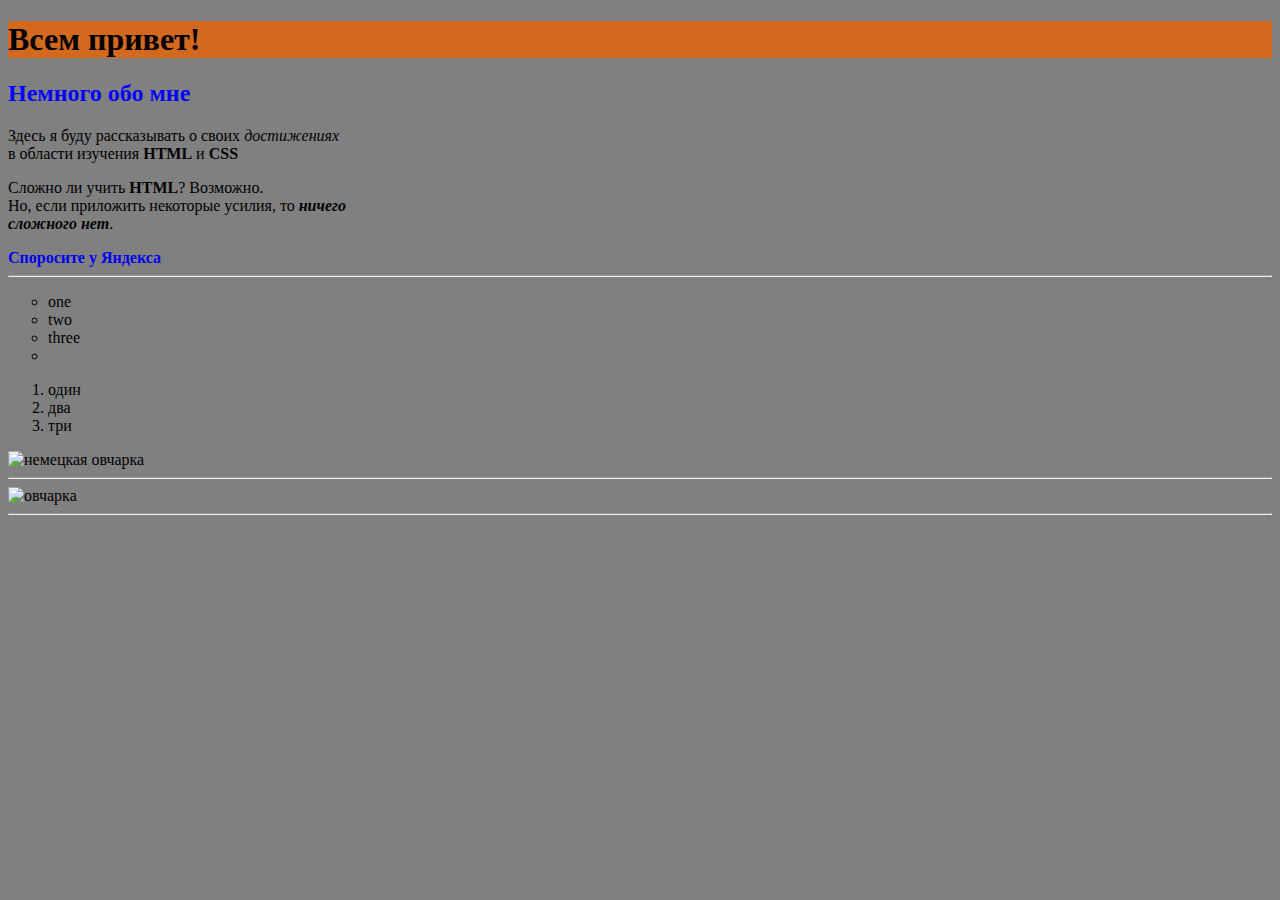
==== HW_web_less2/index.html @ 435a6dff "Web_hw_lesson2" ====
<!DOCTYPE html>
<html lang="en">

<head>
    <meta charset="UTF-8">
    <meta http-equiv="X-UA-Compatible" content="IE=edge">
    <meta name="viewport" content="width=device-width, initial-scale=1.0">
    <title>Document</title>
    <link rel="stylesheet" href="style.css">
</head>
<body>
    <h1 class="header1">Всем привет!</h1>
    <h2 class="header2">Немного обо мне</h2>

    <p>
        Здесь я буду рассказывать о своих <i>достижениях</i><br>
        в области изучения <b> HTML</b> и <b>CSS</b><br>
    </p>

    <p>
        Сложно ли учить <strong> HTML</strong>? Возможно. <br>
        Но, если приложить некоторые усилия, то <strong><em>ничего</em></strong><br>
        <b><i>сложного нет</i></b>.
        
    </p>

    <a class="link"
    href="https://yandex.ru"> 
            Споросите у Яндекса</a>
    <hr>

    <!-- <ul class="list1">
        <li class="item1"></li>
        <li class="item2"></li>
        <li class="item3"></li>
        <li class="item4"></li>
        <li class="item5"></li>
    </ul> -->

    <ul class="list1">
        <li>one</li>
        <li>two</li>
        <li>three</li>
        <li></li>
    </ul>
    <ol>
        <li>один</li>
        <li>два</li>
        <li>три</li>
    </ol>
    <img src="https://www.hillspet.ru/content/dam/cp-sites/hills/hills-pet/ru_ru/breeds-images/dogs/%D0%9D%D0%B5%D0%BC%D0%B5%D1%86%D0%BA%D0%B0%D1%8F-%D0%BE%D0%B2%D1%87%D0%B0%D1%80%D0%BA%D0%B0---shutterstock_58825690.jpg" 
        class="dog1"
        alt="немецкая овчарка">
    
    <hr>
    <img src="images/nemeckaya_ovcharka.webp" 
    
    class="dog1"
    alt="овчарка">
    <hr>
</body>

</html>
---- HW_web_less2/style.css ----
body {
    background: rgb(128, 128, 128);
}
.list1{
    list-style-type: circle;
}
.dog1 {
    width: 600px;
}
.header1{

    background: chocolate;
}
.header2{
    color:blue
}
.link{
    font-weight: bold;
    text-decoration: none;
}
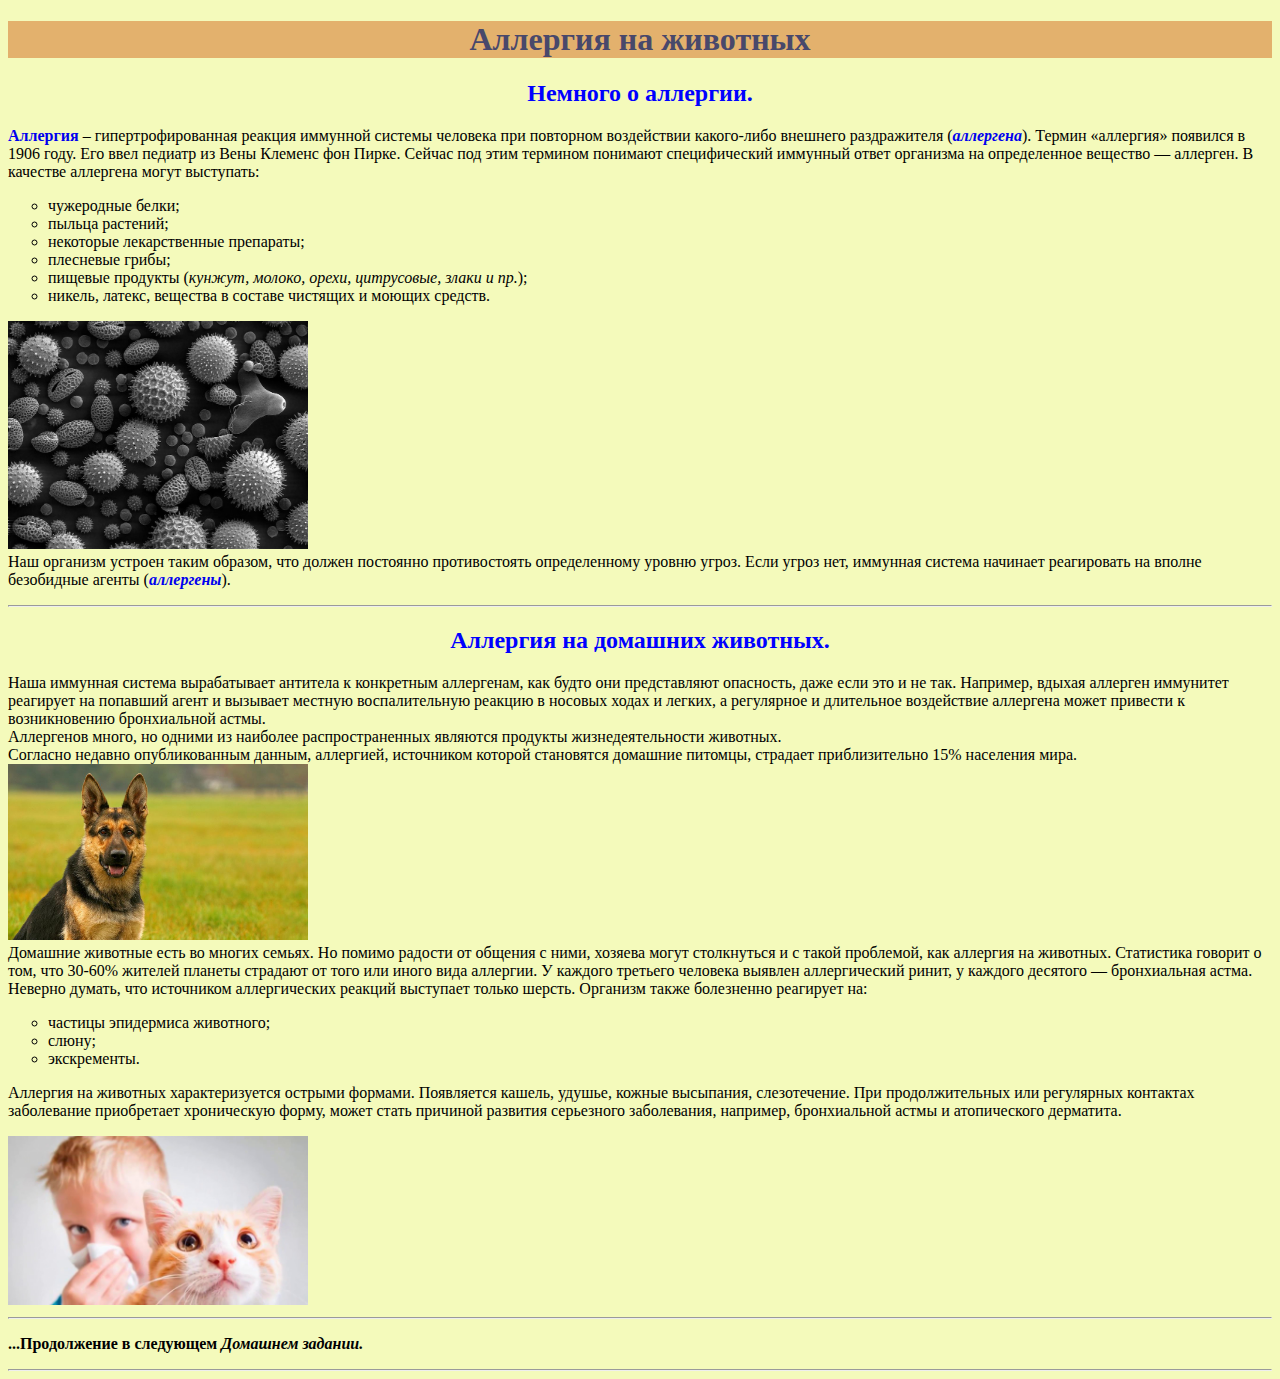
==== commit ae6bf2cc: "Web_hw_lesson2_end" ====
--- a/HW_web_less2/index.html
+++ b/HW_web_less2/index.html
@@ -6,57 +6,88 @@
     <meta http-equiv="X-UA-Compatible" content="IE=edge">
     <meta name="viewport" content="width=device-width, initial-scale=1.0">
     <title>Document</title>
+
     <link rel="stylesheet" href="style.css">
 </head>
 <body>
-    <h1 class="header1">Всем привет!</h1>
-    <h2 class="header2">Немного обо мне</h2>
+    <h1 class="header1">Аллергия на животных</h1>
+    <h2 class="header2">Немного о аллергии.</h2>
 
+      <p>
+        <a class="link"
+        href="https://ru.wikipedia.org/wiki/%D0%90%D0%BB%D0%BB%D0%B5%D1%80%D0%B3%D0%B8%D1%8F"> 
+                Аллергия</a> – гипертрофированная реакция иммунной системы человека 
+        при повторном воздействии какого-либо внешнего раздражителя 
+        (<a class="link"
+        href="https://ru.wikipedia.org/wiki/%D0%90%D0%BB%D0%BB%D0%B5%D1%80%D0%B3%D0%B5%D0%BD"><i>аллергена</i></a>). 
+
+        Термин «аллергия» появился в 1906 году. Его ввел педиатр из Вены Клеменс фон Пирке. 
+        Сейчас под этим термином понимают специфический иммунный ответ организма на определенное вещество — аллерген.
+        В качестве аллергена могут выступать: <br>
+        <ul class="list1">
+            <li>чужеродные белки;</li>
+            <li>пыльца растений;</li>
+            <li>некоторые лекарственные препараты;</li>
+            <li>плесневые грибы;</li>
+            <li>пищевые продукты (<i>кунжут, молоко, орехи, цитрусовые, злаки и пр.</i>);</li>
+            <li>никель, латекс, вещества в составе чистящих и моющих средств.</li>
+        </ul>
+        <img src="images/Misc_pollen.webp" 
+        class="dog1"
+        alt="аллергены"><br>
+
+        Наш организм устроен таким образом, что должен постоянно противостоять определенному уровню угроз. 
+        Если угроз нет, иммунная система начинает реагировать на вполне безобидные агенты 
+        (<a class="link"
+        href="https://ru.wikipedia.org/wiki/%D0%90%D0%BB%D0%BB%D0%B5%D1%80%D0%B3%D0%B5%D0%BD"><i>аллергены</i></a>).
+    </p>
+    <hr>
+    <h2 class="header2">Аллергия на домашних животных.</h2>
     <p>
-        Здесь я буду рассказывать о своих <i>достижениях</i><br>
-        в области изучения <b> HTML</b> и <b>CSS</b><br>
+        Наша иммунная система вырабатывает антитела к конкретным аллергенам, как будто они представляют опасность, 
+        даже если это и не так. Например, вдыхая аллерген иммунитет реагирует на попавший агент и вызывает местную 
+        воспалительную реакцию в носовых ходах и легких, а регулярное и длительное воздействие аллергена может привести 
+        к возникновению бронхиальной астмы.<br>
+        Аллергенов много, но одними из наиболее распространенных являются продукты жизнедеятельности животных.<br>
+        Согласно недавно опубликованным данным, аллергией, источником которой становятся домашние питомцы, 
+        страдает приблизительно 15% населения мира. <br>
+ 
+        <img src="images/ovcharka1.webp" 
+    
+        class="dog1"
+        alt="овчарка"><br>
+   
+        Домашние животные есть во многих семьях. Но помимо радости от общения c ними, 
+        хозяева могут столкнуться и c такой проблемой, как аллергия на животных. 
+        Статистика говорит o том, что 30-60% жителей планеты страдают от того или иного вида аллергии. 
+        У каждого третьего человека выявлен аллергический ринит, у каждого десятого — бронхиальная астма.
+        Неверно думать, что источником аллергических реакций выступает только шерсть. Организм также болезненно реагирует на:
+    
+        <ul class="list1">
+            <li>частицы эпидермиса животного;</li>
+            <li>слюну;</li>
+            <li>экскременты.</li>
+        </ul>
+
+        
+    </p>
+    <p>
+        Аллергия на животных характеризуется острыми формами. Появляется кашель, удушье, кожные высыпания, слезотечение. 
+        При продолжительных или регулярных контактах заболевание приобретает хроническую форму, 
+        может стать причиной развития серьезного заболевания, например, бронхиальной астмы и атопического дерматита.
+    </p>
+    <img src="images/AL1.webp" 
+        
+    class="dog1"
+    alt="насморк"><br>
+
+    <hr>
+    <p>
+        <b>...Продолжение в следующем</b>
+        <strong><em>Домашнем задании.</em></strong>
+    
     </p>
 
-    <p>
-        Сложно ли учить <strong> HTML</strong>? Возможно. <br>
-        Но, если приложить некоторые усилия, то <strong><em>ничего</em></strong><br>
-        <b><i>сложного нет</i></b>.
-        
-    </p>
-
-    <a class="link"
-    href="https://yandex.ru"> 
-            Споросите у Яндекса</a>
-    <hr>
-
-    <!-- <ul class="list1">
-        <li class="item1"></li>
-        <li class="item2"></li>
-        <li class="item3"></li>
-        <li class="item4"></li>
-        <li class="item5"></li>
-    </ul> -->
-
-    <ul class="list1">
-        <li>one</li>
-        <li>two</li>
-        <li>three</li>
-        <li></li>
-    </ul>
-    <ol>
-        <li>один</li>
-        <li>два</li>
-        <li>три</li>
-    </ol>
-    <img src="https://www.hillspet.ru/content/dam/cp-sites/hills/hills-pet/ru_ru/breeds-images/dogs/%D0%9D%D0%B5%D0%BC%D0%B5%D1%86%D0%BA%D0%B0%D1%8F-%D0%BE%D0%B2%D1%87%D0%B0%D1%80%D0%BA%D0%B0---shutterstock_58825690.jpg" 
-        class="dog1"
-        alt="немецкая овчарка">
-    
-    <hr>
-    <img src="images/nemeckaya_ovcharka.webp" 
-    
-    class="dog1"
-    alt="овчарка">
     <hr>
 </body>
 
--- a/HW_web_less2/style.css
+++ b/HW_web_less2/style.css
@@ -1,20 +1,35 @@
 body {
-    background: rgb(128, 128, 128);
+    background: #f3fab4e8;
 }
 .list1{
     list-style-type: circle;
+
 }
 .dog1 {
-    width: 600px;
+    width: 300px;
+
 }
 .header1{
 
-    background: chocolate;
+    background: rgba(210, 105, 30, 0.498);
+}
+.header1{
+    color:rgb(72, 72, 107);
+    text-align: center;
 }
 .header2{
-    color:blue
+    color:blue;
+    text-align: center;
 }
 .link{
     font-weight: bold;
     text-decoration: none;
-}+}
+.head {
+ display: block; /* Блочный элемент (для старых браузеров) */
+ text-align: center; /* Выравнивание по центру */
+ font-style: italic; /* Курсивное начертание */
+ margin-top: 0; /* Отступ сверху */
+ margin-bottom: 5px; /* Отступ снизу */
+ color: #666; /* Цвет подрисуночной подписи */
+}
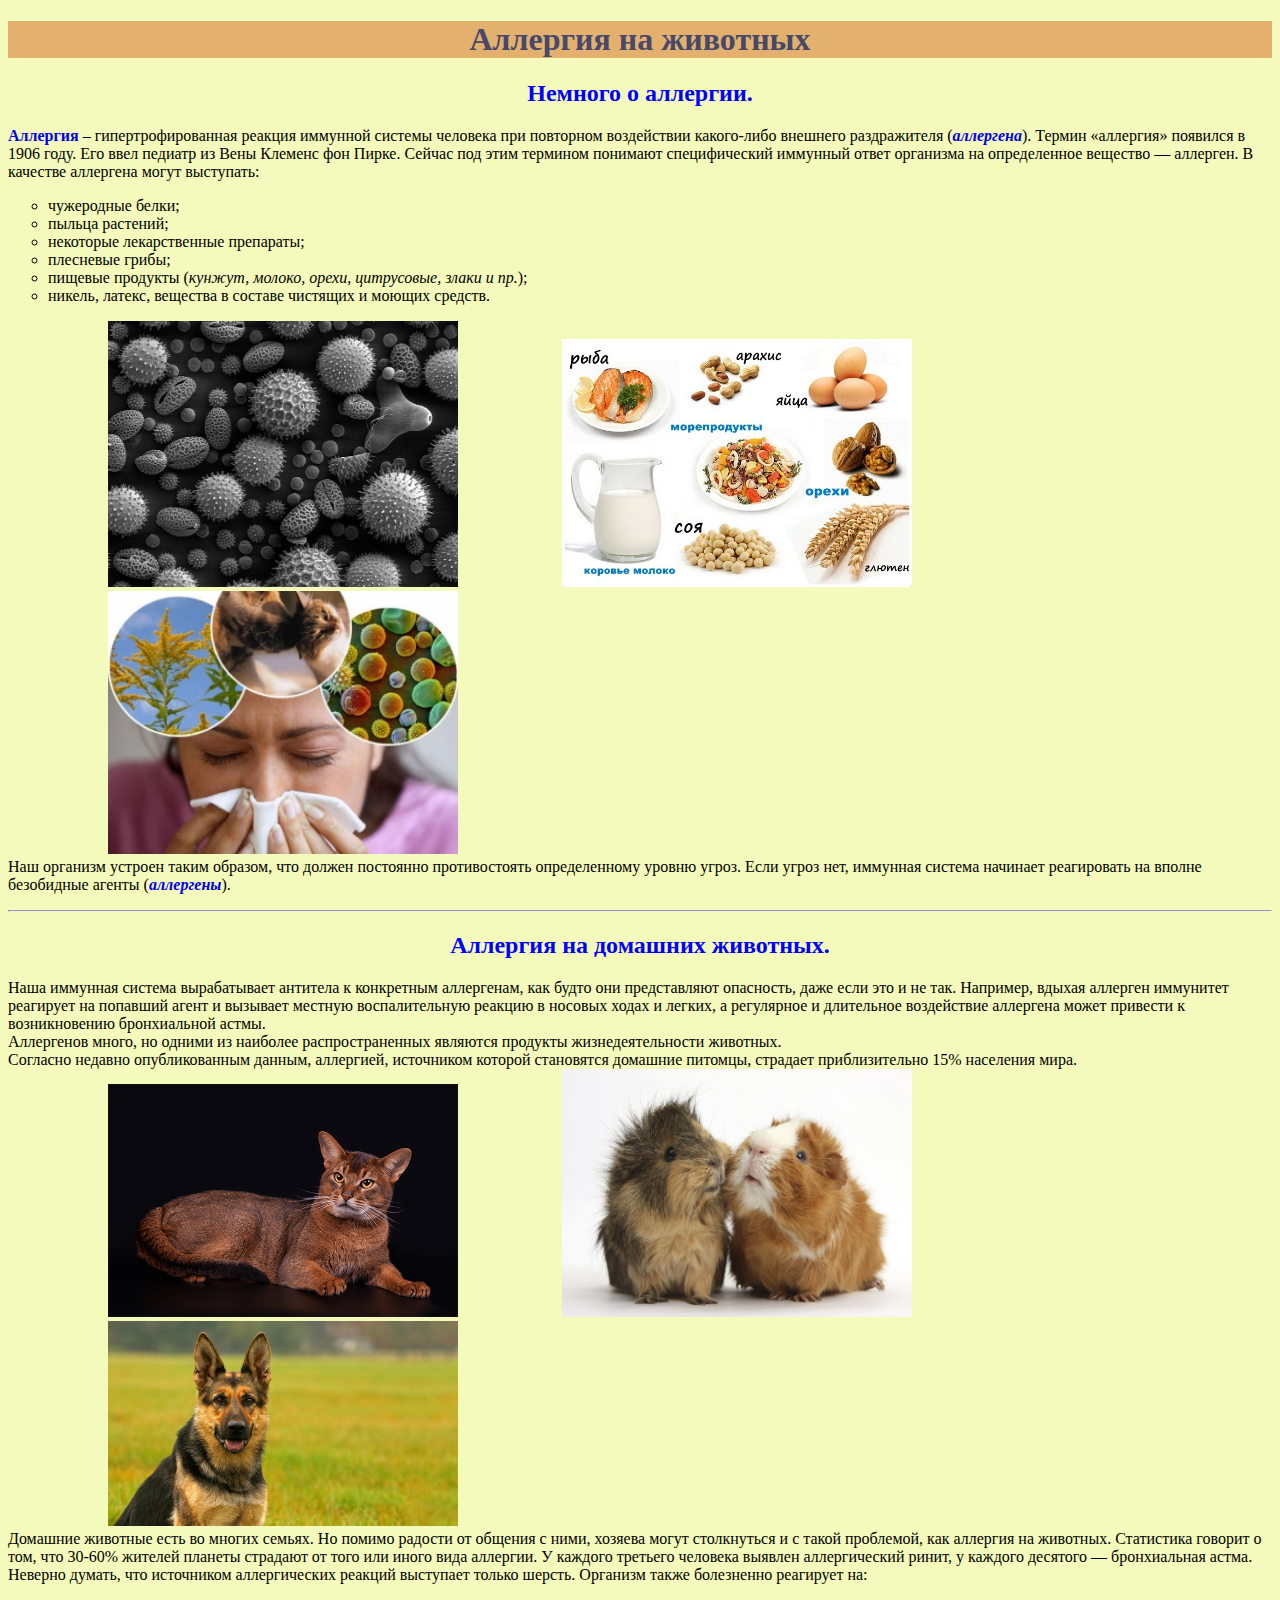
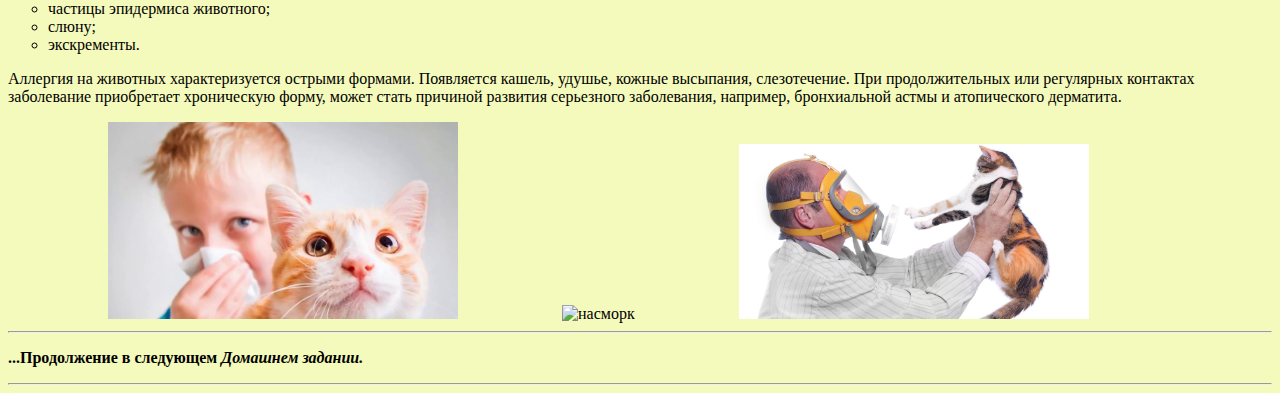
==== commit 6bcc660b: "Web_hw_lesson2_правка" ====
--- a/HW_web_less2/index.html
+++ b/HW_web_less2/index.html
@@ -34,7 +34,15 @@
         </ul>
         <img src="images/Misc_pollen.webp" 
         class="dog1"
-        alt="аллергены"><br>
+        alt="аллергены">
+
+        <img src="images/foods.webp" 
+        class="dog1"
+        alt="продукты">
+
+        <img src="images/al2.webp" 
+        class="dog1"
+        alt="аллергия"><br>
 
         Наш организм устроен таким образом, что должен постоянно противостоять определенному уровню угроз. 
         Если угроз нет, иммунная система начинает реагировать на вполне безобидные агенты 
@@ -52,9 +60,16 @@
         Согласно недавно опубликованным данным, аллергией, источником которой становятся домашние питомцы, 
         страдает приблизительно 15% населения мира. <br>
  
+        <img src="images/cat1.webp" 
+        class="dog1"
+        alt="кот">
+
+        <img src="images/pig.webp" 
+        class="dog1"
+        alt="морская свинка">
+
         <img src="images/ovcharka1.webp" 
-    
-        class="dog1"
+         class="dog1"
         alt="овчарка"><br>
    
         Домашние животные есть во многих семьях. Но помимо радости от общения c ними, 
@@ -79,6 +94,16 @@
     <img src="images/AL1.webp" 
         
     class="dog1"
+    alt="насморк">
+
+    <img src="images/al3.webp" 
+        
+    class="dog1"
+    alt="насморк">
+
+    <img src="images/al4.webp" 
+        
+    class="dog1"
     alt="насморк"><br>
 
     <hr>
--- a/HW_web_less2/style.css
+++ b/HW_web_less2/style.css
@@ -6,7 +6,8 @@
 
 }
 .dog1 {
-    width: 300px;
+    width: 350px;
+    padding-left: 100px;
 
 }
 .header1{
@@ -25,11 +26,11 @@
     font-weight: bold;
     text-decoration: none;
 }
-.head {
- display: block; /* Блочный элемент (для старых браузеров) */
- text-align: center; /* Выравнивание по центру */
- font-style: italic; /* Курсивное начертание */
- margin-top: 0; /* Отступ сверху */
- margin-bottom: 5px; /* Отступ снизу */
- color: #666; /* Цвет подрисуночной подписи */
-}
+/* .head {
+ /* display: block; Блочный элемент (для старых браузеров) */
+ /* text-align: center; Выравнивание по центру */
+ /* font-style: italic; Курсивное начертание */
+ /* margin-top: 0; Отступ сверху */
+ /* margin-bottom: 5px; Отступ снизу */
+ /* color: #666; Цвет подрисуночной подписи */
+/* } */
